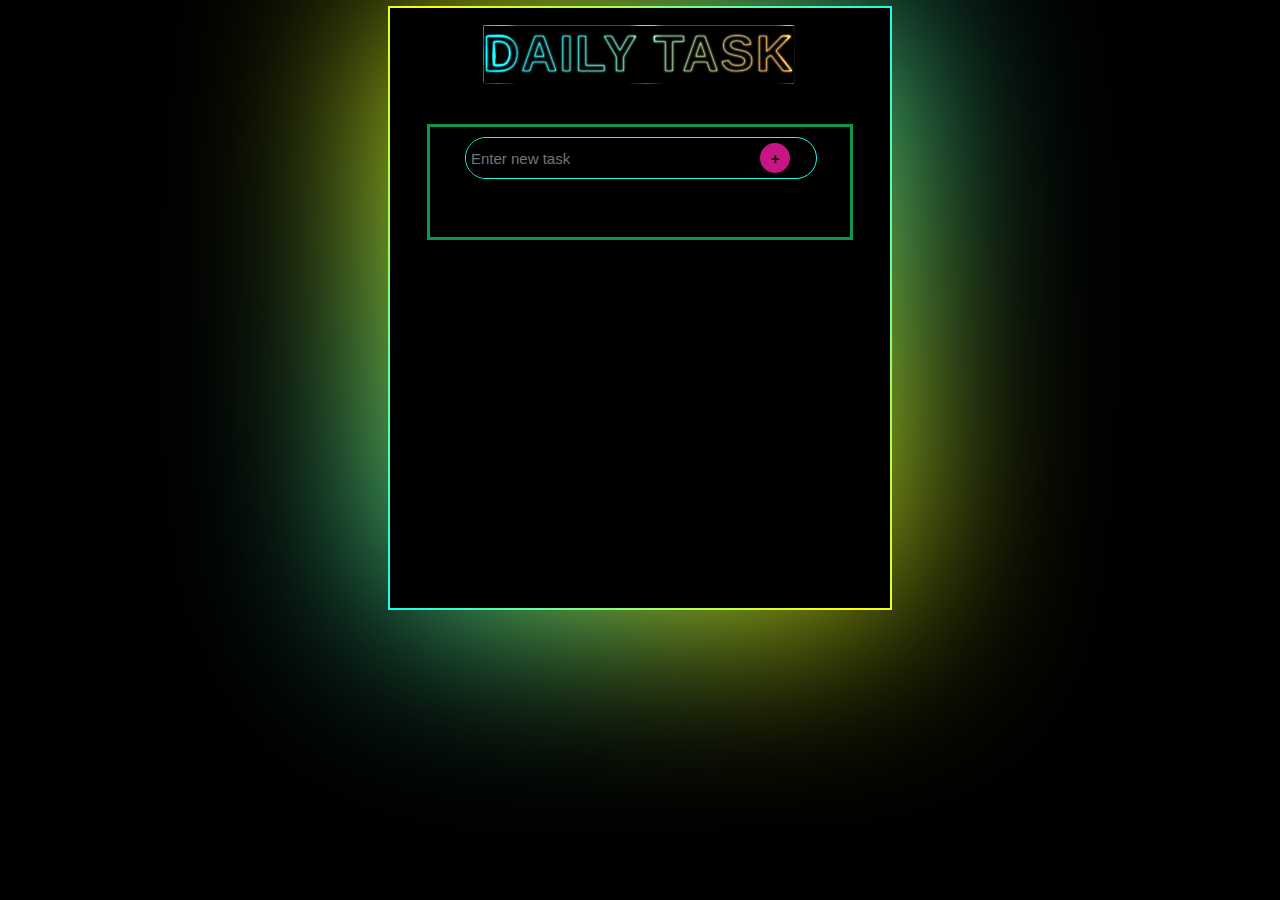
==== main.html @ 8a2dff1d "first commit" ====
<!DOCTYPE html>
<html class="main-pg">
<head>
    <meta charset='utf-8'>
    <meta http-equiv='X-UA-Compatible' content='IE=edge'>
    <title>To Do List</title>
    <meta name='viewport' content='width=device-width, initial-scale=1'>
    <link rel='stylesheet' type='text/css' media='screen' href='main.css'>
    
</head>
<body>
    <div class="box">
        <div class="neon">
        <span class="pip">Daily Task</span>
        <span class="gradient"></span>
        <span class="smile"></span>
        </div>
    <div class="man">
        <div class="new">
            <input type="text" class="input" placeholder="Enter new task">
            <button class="addButton"><i class="fas fa-plus">+</button>
            
        </div>  
        <div class="container">
        <!--
            <div class="item">
                <input type="text" class="item_input" value="Sport" disabled>
                <button class="editButton">EDit</button>
                <button class="removeButton">REMOVE</button>   
            </div>
        -->   
        </div>
        <p></p>
    </div>  
    </div>
    
    <script type="text/javascript" src="main.js"></script>
</body>
</html>
---- main.css ----
.main-pg{
    background-color:black;  
}
.box{
    margin: auto;
    position: relative;
    width: 500px;
    height: 600px;
    background: black;   
}
.box::before{
    content: '';
    position: absolute;
    top: -2px;
    left: -2px;
    right:-2px;
    bottom: -2px;
    background: #fff;
    z-index: -1;
    

}
.box::after{
    content: '';
    position: absolute;
    top: -2px;
    left: -2px;
    right:-2px;
    bottom: -2px;
    background: #fff;
    z-index: -2;
    filter: blur(100px);

}
.box::before,
.box::after
{
    background: linear-gradient(235deg,#14ffea,yellow,#14ffea);
}
.pip{
    
    background:black;
    color:whitesmoke;
    font-weight: bold;
    font-family: Arial, Helvetica, sans-serif;
    font-size: 50px;
    text-transform: uppercase;
    letter-spacing: 2px;
}
.pip::before{
    content:"daily task";
    position: absolute;
    mix-blend-mode: difference;
    filter: blur(1px);
    text-align: center;
   
    

}
.neon{
    display: inline-flex;
    filter: brightness(200%);  
    transform: translate(30%,30%);
    overflow: hidden;
}
.gradient{
    background: linear-gradient(114.5793141156962deg,rgb(6,227,250,1)4.927083333333334%,rgb(229,151,64,1)97.84374999999999%);
    position: absolute;
    top: 0;
    left:0;
    width: 99%;
    height: 97%;
    
    mix-blend-mode: multiply;
}
.smile{
    background: radial-gradient(circle,white,black 25%)center/ 25% 25%;
    position: absolute;
    top: -90%;
    left: -90%;
    right: 0;
    bottom: 0;
    
    mix-blend-mode: color-dodge;
    animation: smile-area 3s linear infinite;
}
@keyframes smile-area{
    to{
        transform: translate(20%,20%);
    }
}
.man{

    border: 3px solid rgb(15, 150, 76);
    width:40%;
    min-width: 350px;
    position:relative;
    padding: 10px 35px;
    transform: translate(50%,50%);
    justify-content: center;
    transform: translate(-50%,50%);
    left: 50%;
}
.new{
    border: 1px solid #14ffea;
    border-radius: 50px;
    width:100%;  
}

.input{
    width: 80%;
    font-family: Arial, Helvetica, sans-serif;
    font-size: 15px;
    font-weight: 800;
    color: whitesmoke;
    height: 30px;
    font-weight: 500;
    padding: 5px;
    background-color:black;  
    border-radius: 50px;
    border: none;
    
    
}
.input:focus{
    outline: none;
}
.new button{
    width: 30px;
    height:30px;
    border-radius:25px;
    border: none;
    background-color:mediumvioletred;
    color:black;
    font-size: 15px;
    font-weight: 700;   
    cursor: pointer;
}
.addButton:hover{
    background-color: #14ffea;
}
.to-do{
    margin-top: 25px;
}


.container{
    display: flex;
    flex-direction: column;
    justify-content: center;
    align-items: center;
    text-align: center;
    margin-top:2rem;
}
.item{
    padding: 3px;
    margin-bottom:5pxrem;
    border-bottom: 5px solid #fff;
}
.item_input{
    background: none;
    outline:none;
    color:#14ffea;
    font-family: Arial, Helvetica, sans-serif;
    font-weight: 500;
    border:none;
    width:100px;
    font-size: 15px;
}
.editButton{
    font-size: 15px;
    text-transform: uppercase;
    margin:0 0.5rem;
    font-family: Arial, Helvetica, sans-serif;
    background:none;
    outline:none;
    color:purple;
    border:none;
    cursor: pointer;
}
.editButton:hover{
    color: #14ffea;
}
.removeButton{
    font-size: 15px;
    margin:0 0.5rem;
    font-family: Arial, Helvetica, sans-serif;
    background:none;
    outline:none;
    color:purple;
    border:none;
    cursor: pointer;
}
.removeButton:hover{
    color: #14ffea;
}
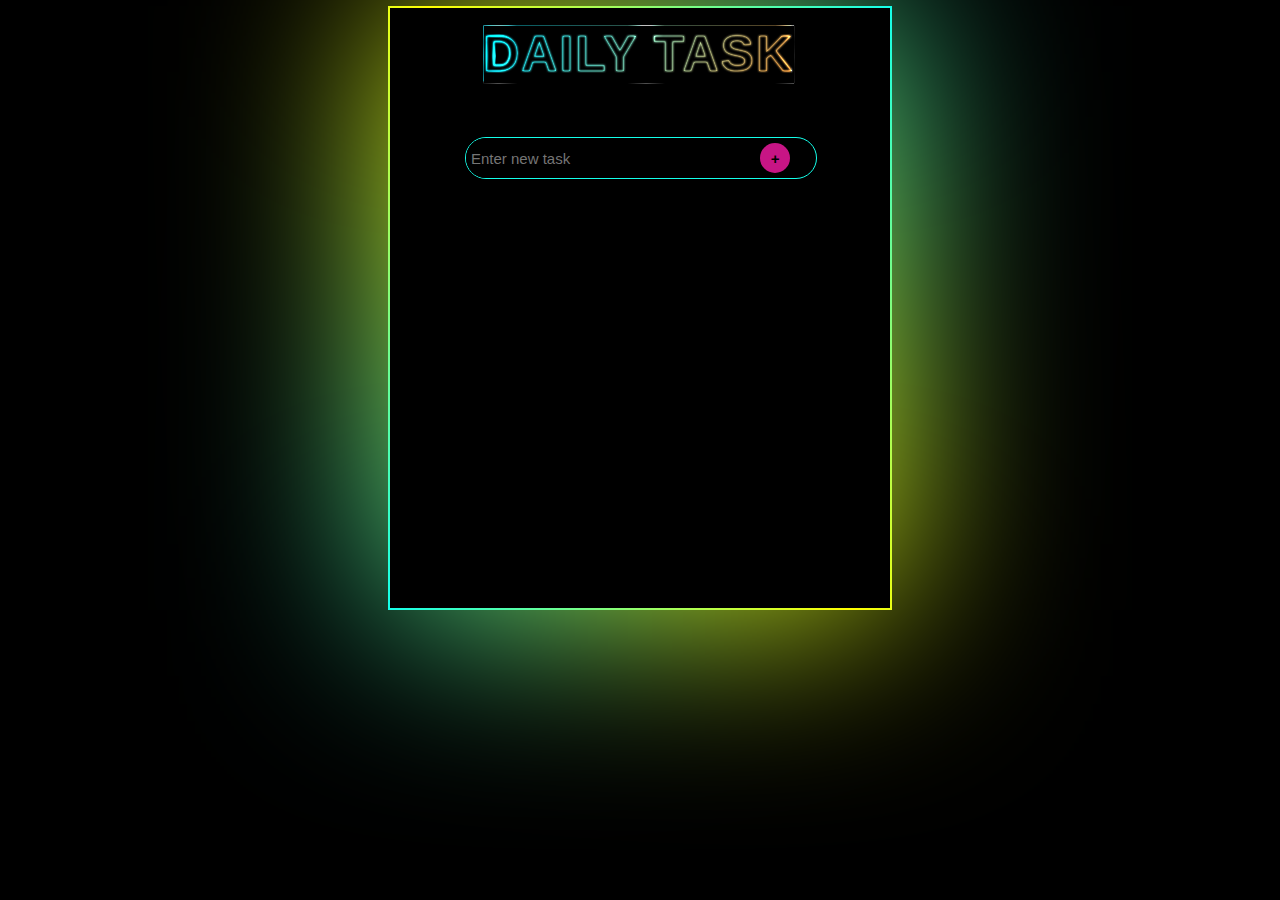
==== commit fedc8384: "third commit" ====
--- a/main.html
+++ b/main.html
@@ -9,7 +9,7 @@
     
 </head>
 <body>
-    <div class="box">
+    <div class="sus">
         <div class="neon">
         <span class="pip">Daily Task</span>
         <span class="gradient"></span>
@@ -24,7 +24,7 @@
         <div class="container">
         <!--
             <div class="item">
-                <input type="text" class="item_input" value="Sport" disabled>
+                <input type="text" class="item_input" value="celibration" disabled>
                 <button class="editButton">EDit</button>
                 <button class="removeButton">REMOVE</button>   
             </div>
--- a/main.css
+++ b/main.css
@@ -1,14 +1,14 @@
 .main-pg{
     background-color:black;  
 }
-.box{
+.sus{
     margin: auto;
     position: relative;
     width: 500px;
     height: 600px;
     background: black;   
 }
-.box::before{
+.sus::before{
     content: '';
     position: absolute;
     top: -2px;
@@ -20,7 +20,7 @@
     
 
 }
-.box::after{
+.sus::after{
     content: '';
     position: absolute;
     top: -2px;
@@ -32,8 +32,8 @@
     filter: blur(100px);
 
 }
-.box::before,
-.box::after
+.sus::before,
+.sus::after
 {
     background: linear-gradient(235deg,#14ffea,yellow,#14ffea);
 }
@@ -90,8 +90,8 @@
     }
 }
 .man{
-
-    border: 3px solid rgb(15, 150, 76);
+    position: fixed;
+    border: 3px solid black;
     width:40%;
     min-width: 350px;
     position:relative;
